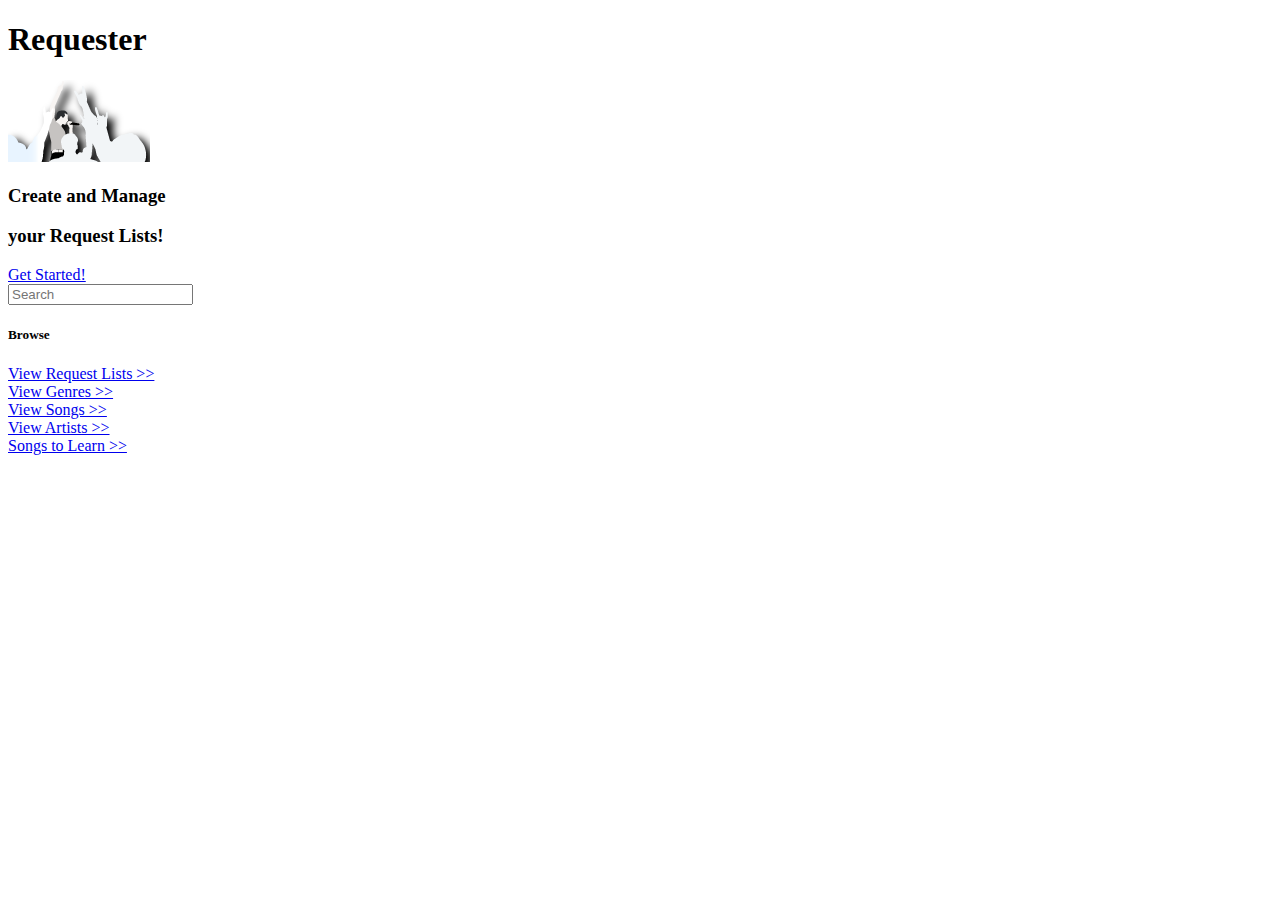
==== bronze/index.html @ f66ce8e6 "MIU 1209 Week 2" ====
<!--
 // Activity 1 1209
	// Mobile Interfaces and Usability
	// Mobile Development
	// Full Sail University
	// Jonathan Wade
-->
<!doctype html>

<html lang="en" />
    <head>
    	 <!--Import our CSS Styles-->
        <link href='http://fonts.googleapis.com/css?family=Federant' rel='stylesheet' type='text/css'>
        <link href="CSS/styles.css" rel="stylesheet" type="text/css" />
        
        <meta charset="utf-8" />
        <meta name="description" content="Set List" />
        <meta name="author" content="Jonathan Wade"/>
        <meta name="viewport" content="user-scalable=no, width=device-width" />
        <meta name="HandheldFriendly" content="True" />
        <!-- <meta name="MobileOptimized" content="320" /> --> <!--Old School Way--> 
        <!--[if lt IE 9]-->
        <script src="http://html5shiv.googlecode.com/svn/trunk/html5.js"></script>
        <!--[endif]-->
      
       <!--Document Title-->
        <title>Requester</title>
        
       
        
        <!--Call our JavaScript file-->
        <script src="js/main.js" type="text/javascript"></script>
    </head>
    
    <!--Main content-->
    <body>
        <header>
	        <h1>Requester</h1>
	        <div id="featureCTA">
		         <div id="paraCTA"
		         	<!-- Navigation-->
		         	 <img id="slIcon" src="img/SL_Icon.png"/>
			         	 <h3>Create and Manage</h3>
			         	 <h3>your Request Lists!</h3> 
		        
			         <nav id="indexNav">
			         	<a href="additem.html" id="getStarted">Get Started!</a>
			         </nav>
		         </div>
	        </div>
	        <input  type="search" results="5" name="search" placeholder="Search">
	        
	        <h5>Browse</h5>
	        
	        <nav id="requestList">
	        	<a href="request_list.html" id="navButtons" >View Request Lists >></a>
	        </nav>
	        <nav id="genreView">
	        	<a href="genres.html" id="navButtons">View Genres >></a>
	        </nav>
	        <nav id="songView">
	        	<a href="songs.html" id="navButtons">View Songs >></a>
	        </nav>
	        <nav id="artistView">
	        	<a href="artists.html" id="navButtons">View Artists >></a>
	        </nav>
	        <nav id="learnSongs">
	        	<a href="songs_to_learn.html" id="navButtons">Songs to Learn >></a>
	        </nav>
	       
	        
	  
        </header>
        
       	
    </body>
</html>
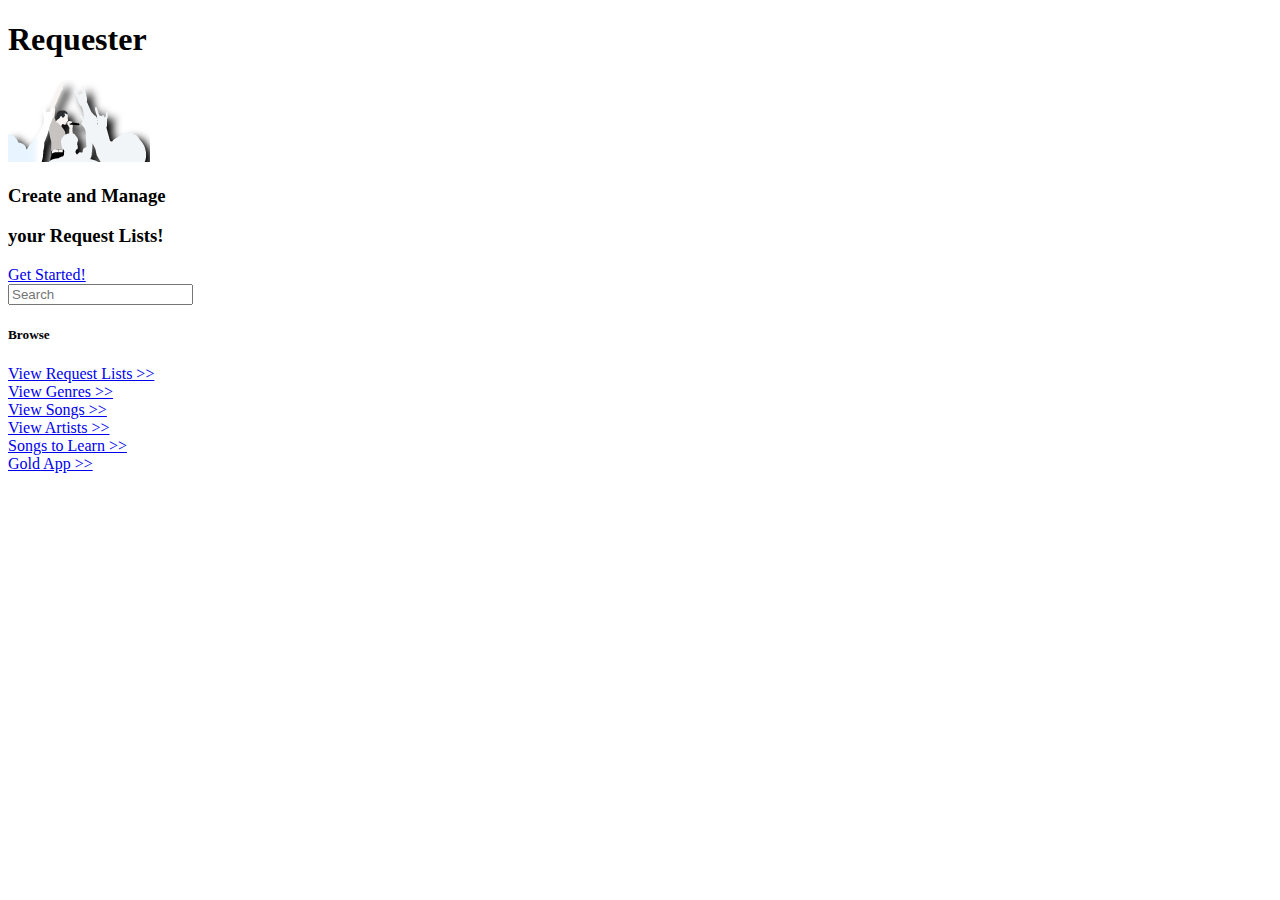
==== commit 430a9f3c: "Update" ====
--- a/bronze/index.html
+++ b/bronze/index.html
@@ -67,6 +67,9 @@
 	        <nav id="learnSongs">
 	        	<a href="songs_to_learn.html" id="navButtons">Songs to Learn >></a>
 	        </nav>
+	        <nav id="learnSongs">
+	        	<a href="../../MIU%20Repo/index.html" id="navButtons">Gold App >></a>
+	        </nav>
 	       
 	        
 	  
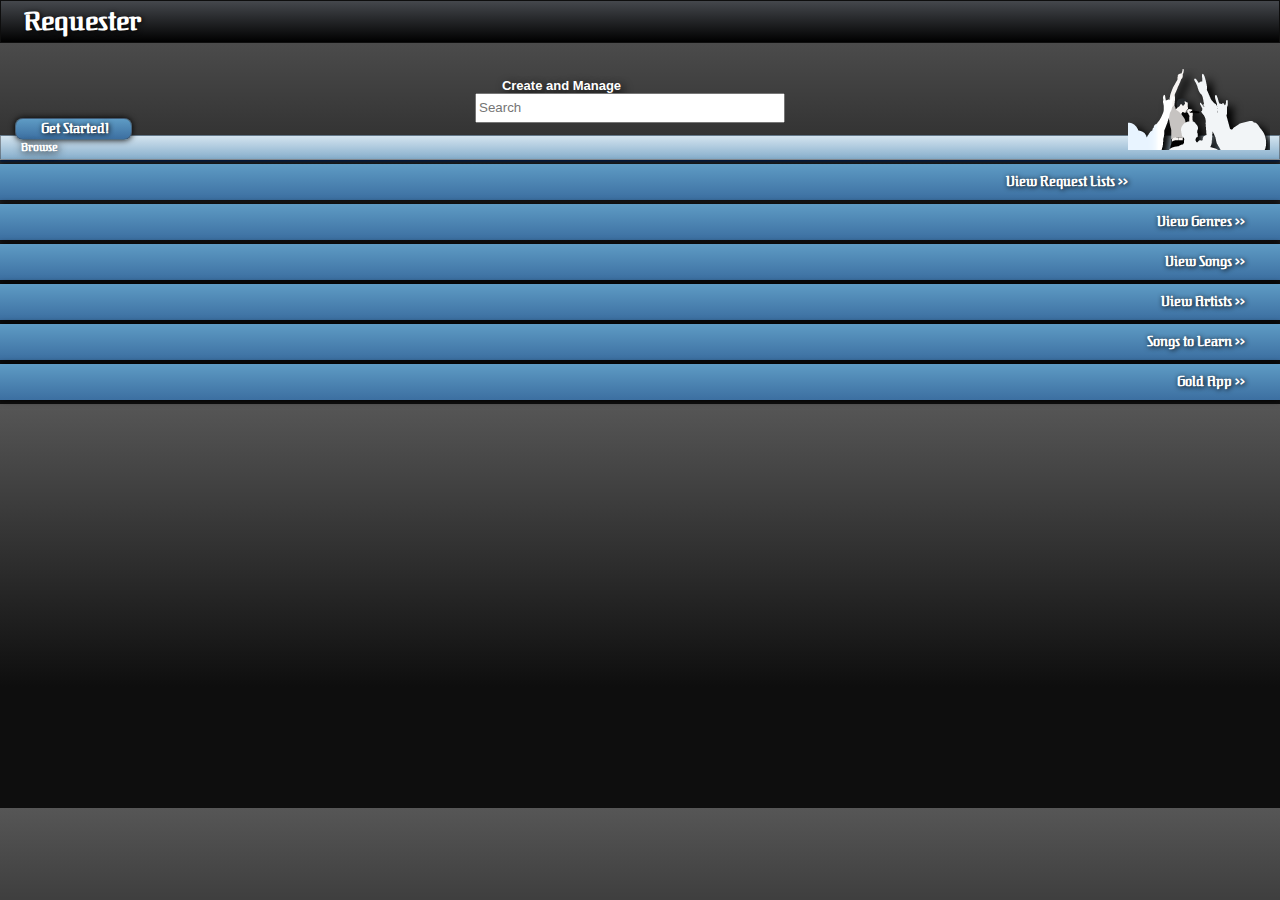
==== commit 712fca58: "Fixed CSS link issue" ====
--- a/bronze/index.html
+++ b/bronze/index.html
@@ -11,7 +11,7 @@
     <head>
     	 <!--Import our CSS Styles-->
         <link href='http://fonts.googleapis.com/css?family=Federant' rel='stylesheet' type='text/css'>
-        <link href="CSS/styles.css" rel="stylesheet" type="text/css" />
+        <link href="css/styles.css" rel="stylesheet" type="text/css" />
         
         <meta charset="utf-8" />
         <meta name="description" content="Set List" />
--- a/bronze/css/styles.css
+++ b/bronze/css/styles.css
@@ -0,0 +1,444 @@
+/*
+    // Activity 1 1209
+	// Mobile Interfaces and Usability
+	// Mobile Development
+	// Full Sail University
+	// Jonathan Wade
+*/
+
+
+
+h1 { /* App Header */
+	position: relative;
+	padding-left: 23px;
+	padding-top: 5px;
+	padding-bottom: 5px;
+	top: -17px;
+	color: white;
+	text-shadow: 1px 1px 5px black;
+	font-family: 'Federant', cursive;
+	font-weight: 900;
+	border: 1px solid #0e0e0e;
+	background: rgb(69,72,77); /* Old browsers */
+	background: -moz-linear-gradient(top,  rgba(69,72,77,1) 0%, rgba(0,0,0,1) 100%); /* FF3.6+ */
+	background: -webkit-gradient(linear, left top, left bottom, color-stop(0%,rgba(69,72,77,1)), color-stop(100%,rgba(0,0,0,1))); /* Chrome,Safari4+ */
+	background: -webkit-linear-gradient(top,  rgba(69,72,77,1) 0%,rgba(0,0,0,1) 100%); /* Chrome10+,Safari5.1+ */
+	background: -o-linear-gradient(top,  rgba(69,72,77,1) 0%,rgba(0,0,0,1) 100%); /* Opera 11.10+ */
+	background: -ms-linear-gradient(top,  rgba(69,72,77,1) 0%,rgba(0,0,0,1) 100%); /* IE10+ */
+	background: linear-gradient(to bottom,  rgba(69,72,77,1) 0%,rgba(0,0,0,1) 100%); /* W3C */
+	filter: progid:DXImageTransform.Microsoft.gradient( startColorstr='#45484d', endColorstr='#000000',GradientType=0 ); /* IE6-9 */
+
+}
+
+h2 {
+	text-align: center;
+	color: white;
+	text-shadow: 1px 1px 7px black;
+	font-family: 'Federant', cursive;
+	font-weight: 900;
+	font-size: xx-large;
+}
+
+h3 {
+	position: relative;
+	margin: 0px 0px 0px -5px;
+	color: white;
+	text-shadow: 1px 1px 5px black;1
+	font-weight: bold;
+	text-align: center;
+	font-size: small;
+	font-weight: bold;
+	text-shadow: 3px 3px 10px #000000;
+}
+
+h5 {
+	margin-top: -1px;
+    margin-bottom: 4px;
+	text-align: left;
+	color: white;
+	text-shadow: 1px 1px 8px black;
+	font-family: 'Federant', cursive;
+	font-weight: bold;
+	padding: 5px 0px 5px 20px;
+	box-shadow: 0px 2px 2px #031b41;
+	border: 1px solid rgba(65,65,69,0.5);
+	background: -moz-linear-gradient(top,  rgba(212,228,239,1) 0%, rgba(134,174,204,1) 100%); /* FF3.6+ */
+	background: -webkit-linear-gradient(top,  rgba(212,228,239,1) 0%,rgba(134,174,204,1) 100%); /* Chrome10+,Safari5.1+ */
+}
+
+body { /* general text styling and BG gradient styling */
+	margin: auto; 
+	font-family: Helvetica, Arial, sans-serif;
+	font-size:small;
+	background: rgb(86,86,86); /* Old browsers */
+	background: -moz-linear-gradient(top,  rgba(86,86,86,1) 0%, rgba(14,14,14,1) 70%); /* FF3.6+ */
+	background: -webkit-gradient(linear, left top, left bottom, color-stop(0%,rgba(86,86,86,1)), color-stop(70%,rgba(14,14,14,1))); /* Chrome,Safari4+ */
+	background: -webkit-linear-gradient(top,  rgba(86,86,86,1) 0%,rgba(14,14,14,1) 70%); /* Chrome10+,Safari5.1+ */
+	background: -o-linear-gradient(top,  rgba(86,86,86,1) 0%,rgba(14,14,14,1) 70%); /* Opera 11.10+ */
+	background: -ms-linear-gradient(top,  rgba(86,86,86,1) 0%,rgba(14,14,14,1) 70%); /* IE10+ */
+	background: linear-gradient(to bottom,  rgba(86,86,86,1) 0%,rgba(14,14,14,1) 70%); /* W3C */
+	filter: progid:DXImageTransform.Microsoft.gradient( startColorstr='#565656', endColorstr='#0e0e0e',GradientType=0 ); /* IE6-9 */
+
+}
+
+#paraCTA {
+	margin-bottom: -10px;
+	color: #ffffff;
+	font-weight: bold;
+	text-align: center;
+	font-size: small;
+	font-weight: bold;
+}
+
+#paraCTA img {
+	margin: 15px 10px 5px 0px;
+	float: right;
+}
+
+nav#indexNav { /* Nav link for index.html */
+	float: left;
+	font-family: 'Federant', cursive;
+	text-shadow: 1px 1px 5px black;
+	font-size-adjust: 12pt;
+	font-weight: bold;
+	margin: 10px 0px 0px 15px;
+	padding: 2px 22px 2px 25px;
+	border: 1px solid rgba(65,65,69,0.5);
+	border-radius: 8px;
+	box-shadow: 0px 0px 6px black;
+	background: rgb(255,255,255); /* Old browsers */
+	background: -moz-linear-gradient(top,  rgba(255,255,255,1) 0%, rgba(94,155,196,1) 1%, rgba(60,111,161,1) 100%); /* FF3.6+ */
+	background: -webkit-gradient(linear, left top, left bottom, color-stop(0%,rgba(255,255,255,1)), color-stop(1%,rgba(94,155,196,1)), color-stop(100%,rgba(60,111,161,1))); /* Chrome,Safari4+ */
+	background: -webkit-linear-gradient(top,  rgba(255,255,255,1) 0%,rgba(94,155,196,1) 1%,rgba(60,111,161,1) 100%); /* Chrome10+,Safari5.1+ */
+	background: -o-linear-gradient(top,  rgba(255,255,255,1) 0%,rgba(94,155,196,1) 1%,rgba(60,111,161,1) 100%); /* Opera 11.10+ */
+	background: -ms-linear-gradient(top,  rgba(255,255,255,1) 0%,rgba(94,155,196,1) 1%,rgba(60,111,161,1) 100%); /* IE10+ */
+	background: linear-gradient(to bottom,  rgba(255,255,255,1) 0%,rgba(94,155,196,1) 1%,rgba(60,111,161,1) 100%); /* W3C */
+	filter: progid:DXImageTransform.Microsoft.gradient( startColorstr='#ffffff', endColorstr='#3c6fa1',GradientType=0 ); /* IE6-9 */
+}
+
+input[type=search] { 
+	position: relative;
+	top: -5px;
+	margin-bottom: 8px;
+	display: block; 
+	width: 310px;
+	height: 30px;
+	margin-left: auto;
+	margin-right: auto;    
+              
+}
+
+
+	
+#requestList, #genreView, #songView, #artistView, #learnSongs {
+	display: block;
+	font-family: 'Federant', cursive;
+	text-shadow: 1px 1px 5px black;
+	font-size-adjust: 12pt;
+	text-align: right;
+	font-weight: bold;
+	padding-top: 10px;
+	padding-bottom: 10px;
+	padding-right: 35px;
+	margin: 4px 0px 4px 0px;
+	box-shadow: 0px 0px 6px black;
+	background: rgb(255,255,255); /* Old browsers */
+	background: -moz-linear-gradient(top,  rgba(255,255,255,1) 0%, rgba(94,155,196,1) 1%, rgba(60,111,161,1) 100%); /* FF3.6+ */
+	background: -webkit-gradient(linear, left top, left bottom, color-stop(0%,rgba(255,255,255,1)), color-stop(1%,rgba(94,155,196,1)), color-stop(100%,rgba(60,111,161,1))); /* Chrome,Safari4+ */
+	background: -webkit-linear-gradient(top,  rgba(255,255,255,1) 0%,rgba(94,155,196,1) 1%,rgba(60,111,161,1) 100%); /* Chrome10+,Safari5.1+ */
+	background: -o-linear-gradient(top,  rgba(255,255,255,1) 0%,rgba(94,155,196,1) 1%,rgba(60,111,161,1) 100%); /* Opera 11.10+ */
+	background: -ms-linear-gradient(top,  rgba(255,255,255,1) 0%,rgba(94,155,196,1) 1%,rgba(60,111,161,1) 100%); /* IE10+ */
+	background: linear-gradient(to bottom,  rgba(255,255,255,1) 0%,rgba(94,155,196,1) 1%,rgba(60,111,161,1) 100%); /* W3C */
+	filter: progid:DXImageTransform.Microsoft.gradient( startColorstr='#ffffff', endColorstr='#3c6fa1',GradientType=0 ); /* IE6-9 */
+}
+
+div#headerDiv{ /* Contains header nav gradient styles */
+	position: relative;
+	top: -35px;
+	box-shadow: 0px 0px 6px black;
+	background: rgb(255,255,255); /* Old browsers */
+	background: -moz-linear-gradient(top,  rgba(255,255,255,1) 0%, rgba(94,155,196,1) 1%, rgba(60,111,161,1) 100%); /* FF3.6+ */
+	background: -webkit-gradient(linear, left top, left bottom, color-stop(0%,rgba(255,255,255,1)), color-stop(1%,rgba(94,155,196,1)), color-stop(100%,rgba(60,111,161,1))); /* Chrome,Safari4+ */
+	background: -webkit-linear-gradient(top,  rgba(255,255,255,1) 0%,rgba(94,155,196,1) 1%,rgba(60,111,161,1) 100%); /* Chrome10+,Safari5.1+ */
+	background: -o-linear-gradient(top,  rgba(255,255,255,1) 0%,rgba(94,155,196,1) 1%,rgba(60,111,161,1) 100%); /* Opera 11.10+ */
+	background: -ms-linear-gradient(top,  rgba(255,255,255,1) 0%,rgba(94,155,196,1) 1%,rgba(60,111,161,1) 100%); /* IE10+ */
+	background: linear-gradient(to bottom,  rgba(255,255,255,1) 0%,rgba(94,155,196,1) 1%,rgba(60,111,161,1) 100%); /* W3C */
+	filter: progid:DXImageTransform.Microsoft.gradient( startColorstr='#ffffff', endColorstr='#3c6fa1',GradientType=0 ); /* IE6-9 */
+
+}
+
+#slIcon {
+	float: right;
+	position: relative;
+	top: -25px;
+	margin-right: 20px;
+}
+
+nav#addItemNav{ /* padding for nav element containing header links */
+	padding: 5px 5px;
+}
+
+#viewList, #clearList, #addNew { /* Header links alignment */
+	display: inline;
+	padding:4px 0px 4px 10px
+	
+}
+
+#homeButton{
+	float: right;
+	padding-right: 10px;
+}
+
+legend { /* Add a Song text styling */
+	color: white;
+	text-shadow: 1px 1px 5px black;
+	font-family: 'Federant', cursive;
+	padding: 0px 0px 0px 10px;
+	font-size: medium;
+	font-weight: bolder;
+}
+
+#requiredMsg{
+	font-size: smaller;
+	padding:10px 0px 0px 11px;
+	margin-bottom: -10px;
+	display: block;
+	color: white;
+	letter-spacing: .05em;
+}
+
+#errors{
+    margin-top: 15px;
+	box-shadow: inset 1px 2px 1px rgba(0,0,0,0.5);
+	background-color: rgba(255,0,0,0.3);
+	font-size: x-small;
+	color: white;
+	font-weight: bold;
+		
+}
+
+
+
+ul { /* Removes bullet pints from List Items */
+	list-style-type: none;
+	margin-left: -38px;
+}
+
+li { /* List item spacing */
+	padding: 5px;
+}
+
+label { /* Input name styles */
+	display: inline-table;
+	color: white;
+	letter-spacing: .08em;
+	
+		
+}
+
+#songName, #artist { /* text input field styling */
+	border-radius: 8px;
+	padding: 5px 2px 5px 2px;
+	width: 295px;
+	height: 30px;
+	font-size: larger;
+	text-indent: 5px;
+	color: white;
+	border: 1px solid #3B3B3B;
+	box-shadow: inset 0px 0px 5px black;
+	background:#222222;
+	
+}
+
+#learnBy {
+	border-radius: 8px;
+	padding: 1px 2px 1px 2px;
+	width: 157px;
+	height: 30px;
+	font-size: larger;
+	text-indent: 5px;
+	border: 1px solid #3B3B3B;
+	box-shadow: inset 0px 0px 5px black;
+	background:#222222;
+	color: white;
+}
+
+input[type='range'] {  
+    -webkit-appearance: none;  
+    background-color: gray;
+    width: 70px;
+    height: 10px;
+}
+
+span#range { /* Range displayed value style */
+	position: relative;
+	top: 0px;
+	color: white;
+	font-weight: bold;
+	
+}
+
+#ratingBox {
+	display: inline;
+	box-shadow: 0px 0px 6px black;
+	background: rgb(255,255,255); /* Old browsers */
+	background: -moz-linear-gradient(top,  rgba(255,255,255,1) 0%, rgba(94,155,196,1) 1%, rgba(60,111,161,1) 100%); /* FF3.6+ */
+	background: -webkit-gradient(linear, left top, left bottom, color-stop(0%,rgba(255,255,255,1)), color-stop(1%,rgba(94,155,196,1)), color-stop(100%,rgba(60,111,161,1))); /* Chrome,Safari4+ */
+	background: -webkit-linear-gradient(top,  rgba(255,255,255,1) 0%,rgba(94,155,196,1) 1%,rgba(60,111,161,1) 100%); /* Chrome10+,Safari5.1+ */
+	background: -o-linear-gradient(top,  rgba(255,255,255,1) 0%,rgba(94,155,196,1) 1%,rgba(60,111,161,1) 100%); /* Opera 11.10+ */
+	background: -ms-linear-gradient(top,  rgba(255,255,255,1) 0%,rgba(94,155,196,1) 1%,rgba(60,111,161,1) 100%); /* IE10+ */
+	background: linear-gradient(to bottom,  rgba(255,255,255,1) 0%,rgba(94,155,196,1) 1%,rgba(60,111,161,1) 100%); /* W3C */
+	filter: progid:DXImageTransform.Microsoft.gradient( startColorstr='#ffffff', endColorstr='#3c6fa1',GradientType=0 ); /* IE6-9 */
+	padding: 9px;
+	border: 1px inset black;
+	border-radius: 8px;
+	border-color: rgba(0,0,0,0.25); 
+}
+
+
+input#tip{ /* Key input field size adjustment */
+	border-radius: 8px;
+	border: 1px solid #3B3B3B;
+	box-shadow: inset 0px 0px 5px black;
+	background:#222222;
+	padding: 5px 2px 5px 2px;
+	width: 65px;
+	height: 30px;
+	text-align: center; 
+	font-size: inherit;
+	color: white;
+	margin-left: 5px;
+}
+
+#bulletCheck{
+	margin: 8px 0px 8px 0px;
+	padding-top: 4px;
+	box-shadow: 0px 0px 6px black;
+	background: rgb(255,255,255); /* Old browsers */
+	background: -moz-linear-gradient(top,  rgba(255,255,255,1) 0%, rgba(94,155,196,1) 1%, rgba(60,111,161,1) 100%); /* FF3.6+ */
+	background: -webkit-gradient(linear, left top, left bottom, color-stop(0%,rgba(255,255,255,1)), color-stop(1%,rgba(94,155,196,1)), color-stop(100%,rgba(60,111,161,1))); /* Chrome,Safari4+ */
+	background: -webkit-linear-gradient(top,  rgba(255,255,255,1) 0%,rgba(94,155,196,1) 1%,rgba(60,111,161,1) 100%); /* Chrome10+,Safari5.1+ */
+	background: -o-linear-gradient(top,  rgba(255,255,255,1) 0%,rgba(94,155,196,1) 1%,rgba(60,111,161,1) 100%); /* Opera 11.10+ */
+	background: -ms-linear-gradient(top,  rgba(255,255,255,1) 0%,rgba(94,155,196,1) 1%,rgba(60,111,161,1) 100%); /* IE10+ */
+	background: linear-gradient(to bottom,  rgba(255,255,255,1) 0%,rgba(94,155,196,1) 1%,rgba(60,111,161,1) 100%); /* W3C */
+	filter: progid:DXImageTransform.Microsoft.gradient( startColorstr='#ffffff', endColorstr='#3c6fa1',GradientType=0 ); /* IE6-9 */
+
+
+}
+
+#learnByDate {
+	box-shadow: inset 1px 2px 1px rgba(0,0,0,0.5);
+	padding: 8px;
+	margin-left: -5px;
+	margin-right: -5px;
+	background: rgb(69,72,77); /* Old browsers */
+	background: -moz-linear-gradient(top,  rgba(69,72,77,1) 0%, rgba(0,0,0,1) 100%); /* FF3.6+ */
+	background: -webkit-gradient(linear, left top, left bottom, color-stop(0%,rgba(69,72,77,1)), color-stop(100%,rgba(0,0,0,1))); /* Chrome,Safari4+ */
+	background: -webkit-linear-gradient(top,  rgba(69,72,77,1) 0%,rgba(0,0,0,1) 100%); /* Chrome10+,Safari5.1+ */
+	background: -o-linear-gradient(top,  rgba(69,72,77,1) 0%,rgba(0,0,0,1) 100%); /* Opera 11.10+ */
+	background: -ms-linear-gradient(top,  rgba(69,72,77,1) 0%,rgba(0,0,0,1) 100%); /* IE10+ */
+	background: linear-gradient(to bottom,  rgba(69,72,77,1) 0%,rgba(0,0,0,1) 100%); /* W3C */
+	filter: progid:DXImageTransform.Microsoft.gradient( startColorstr='#45484d', endColorstr='#000000',GradientType=0 ); /* IE6-9 */
+}
+
+
+textarea { /* Notes section styling */
+	border-radius: 8px;
+	border: 1px solid #3B3B3B;
+	box-shadow: inset 0px 0px 5px black;
+	background:#222222;
+	padding: 10px;
+	margin-bottom: -13px;
+	width: 280px;
+	font-size: larger;
+	color: white;
+}
+
+
+#item li { /* Stored data styling */
+	color: white;
+	font-family: Helvetica, Arial, sans-serif;
+	font-size:small;	
+}
+
+
+#entry {
+	position: relative;
+	top: -30px;
+	border: 1px solid #262626;
+	background: rgb(181,181,181); /* Old browsers */
+	background: rgb(224,224,224); /* Old browsers */
+	background: -moz-linear-gradient(top,  rgba(224,224,224,1) 0%, rgba(86,86,86,1) 1%, rgba(38,38,38,1) 100%); /* FF3.6+ */
+	background: -webkit-gradient(linear, left top, left bottom, color-stop(0%,rgba(224,224,224,1)), color-stop(1%,rgba(86,86,86,1)), color-stop(100%,rgba(38,38,38,1))); /* Chrome,Safari4+ */
+	background: -webkit-linear-gradient(top,  rgba(224,224,224,1) 0%,rgba(86,86,86,1) 1%,rgba(38,38,38,1) 100%); /* Chrome10+,Safari5.1+ */
+	background: -o-linear-gradient(top,  rgba(224,224,224,1) 0%,rgba(86,86,86,1) 1%,rgba(38,38,38,1) 100%); /* Opera 11.10+ */
+	background: -ms-linear-gradient(top,  rgba(224,224,224,1) 0%,rgba(86,86,86,1) 1%,rgba(38,38,38,1) 100%); /* IE10+ */
+	background: linear-gradient(to bottom,  rgba(224,224,224,1) 0%,rgba(86,86,86,1) 1%,rgba(38,38,38,1) 100%); /* W3C */
+	filter: progid:DXImageTransform.Microsoft.gradient( startColorstr='#e0e0e0', endColorstr='#262626',GradientType=0 ); /* IE6-9 */
+    margin: 4px;
+    padding-bottom: 15px;
+    border-radius: 8px;
+    
+}
+
+#entry li {
+	position: relative;
+	left: -30px;
+}
+
+#pic {
+	float: right;
+	background: rgb(255,255,255); /* Old browsers */
+	background: -moz-linear-gradient(top,  rgba(255,255,255,1) 0%, rgba(94,155,196,1) 1%, rgba(60,111,161,1) 100%); /* FF3.6+ */
+	background: -webkit-gradient(linear, left top, left bottom, color-stop(0%,rgba(255,255,255,1)), color-stop(1%,rgba(94,155,196,1)), color-stop(100%,rgba(60,111,161,1))); /* Chrome,Safari4+ */
+	background: -webkit-linear-gradient(top,  rgba(255,255,255,1) 0%,rgba(94,155,196,1) 1%,rgba(60,111,161,1) 100%); /* Chrome10+,Safari5.1+ */
+	background: -o-linear-gradient(top,  rgba(255,255,255,1) 0%,rgba(94,155,196,1) 1%,rgba(60,111,161,1) 100%); /* Opera 11.10+ */
+	background: -ms-linear-gradient(top,  rgba(255,255,255,1) 0%,rgba(94,155,196,1) 1%,rgba(60,111,161,1) 100%); /* IE10+ */
+	background: linear-gradient(to bottom,  rgba(255,255,255,1) 0%,rgba(94,155,196,1) 1%,rgba(60,111,161,1) 100%); /* W3C */
+	filter: progid:DXImageTransform.Microsoft.gradient( startColorstr='#ffffff', endColorstr='#3c6fa1',GradientType=0 ); /* IE6-9 */
+	border-radius: 8px;
+	border: 1px solid #262626;
+	box-shadow: inset 1px 2px 1px rgba(0,0,0,0.5);
+	padding: 4px;
+	margin-right: -18px;
+	margin-top: 10px;
+}
+
+#editLink, #deleteLink {
+	border: 1px solid #fd89d7;
+	border-radius: 8px;
+	padding: 6px 10px 6px 10px;
+	border: 1px solid rgba(65,65,69,0.5);
+	background: rgb(255,255,255); /* Old browsers */
+	background: -moz-linear-gradient(top,  rgba(255,255,255,1) 0%, rgba(94,155,196,1) 1%, rgba(60,111,161,1) 100%); /* FF3.6+ */
+	background: -webkit-gradient(linear, left top, left bottom, color-stop(0%,rgba(255,255,255,1)), color-stop(1%,rgba(94,155,196,1)), color-stop(100%,rgba(60,111,161,1))); /* Chrome,Safari4+ */
+	background: -webkit-linear-gradient(top,  rgba(255,255,255,1) 0%,rgba(94,155,196,1) 1%,rgba(60,111,161,1) 100%); /* Chrome10+,Safari5.1+ */
+	background: -o-linear-gradient(top,  rgba(255,255,255,1) 0%,rgba(94,155,196,1) 1%,rgba(60,111,161,1) 100%); /* Opera 11.10+ */
+	background: -ms-linear-gradient(top,  rgba(255,255,255,1) 0%,rgba(94,155,196,1) 1%,rgba(60,111,161,1) 100%); /* IE10+ */
+	background: linear-gradient(to bottom,  rgba(255,255,255,1) 0%,rgba(94,155,196,1) 1%,rgba(60,111,161,1) 100%); /* W3C */
+	filter: progid:DXImageTransform.Microsoft.gradient( startColorstr='#ffffff', endColorstr='#3c6fa1',GradientType=0 ); /* IE6-9 */
+	
+}
+
+#deleteLink {
+	margin-left: 10px;
+}
+
+
+#footerDiv { /* Footer Navigation Styling */
+	padding: 2px 0px 2px 10px;
+	box-shadow: 0px 0px 6px black;
+	background: rgb(255,255,255); /* Old browsers */
+	background: -moz-linear-gradient(top,  rgba(255,255,255,1) 0%, rgba(94,155,196,1) 1%, rgba(60,111,161,1) 100%); /* FF3.6+ */
+	background: -webkit-gradient(linear, left top, left bottom, color-stop(0%,rgba(255,255,255,1)), color-stop(1%,rgba(94,155,196,1)), color-stop(100%,rgba(60,111,161,1))); /* Chrome,Safari4+ */
+	background: -webkit-linear-gradient(top,  rgba(255,255,255,1) 0%,rgba(94,155,196,1) 1%,rgba(60,111,161,1) 100%); /* Chrome10+,Safari5.1+ */
+	background: -o-linear-gradient(top,  rgba(255,255,255,1) 0%,rgba(94,155,196,1) 1%,rgba(60,111,161,1) 100%); /* Opera 11.10+ */
+	background: -ms-linear-gradient(top,  rgba(255,255,255,1) 0%,rgba(94,155,196,1) 1%,rgba(60,111,161,1) 100%); /* IE10+ */
+	background: linear-gradient(to bottom,  rgba(255,255,255,1) 0%,rgba(94,155,196,1) 1%,rgba(60,111,161,1) 100%); /* W3C */
+	filter: progid:DXImageTransform.Microsoft.gradient( startColorstr='#ffffff', endColorstr='#3c6fa1',GradientType=0 ); /* IE6-9 */
+}
+
+a:link{color:#ffffff; text-decoration: none; }
+a:visited{color:white;}
+a:hover{color: black;}
+a:active{color: #fffff;}
